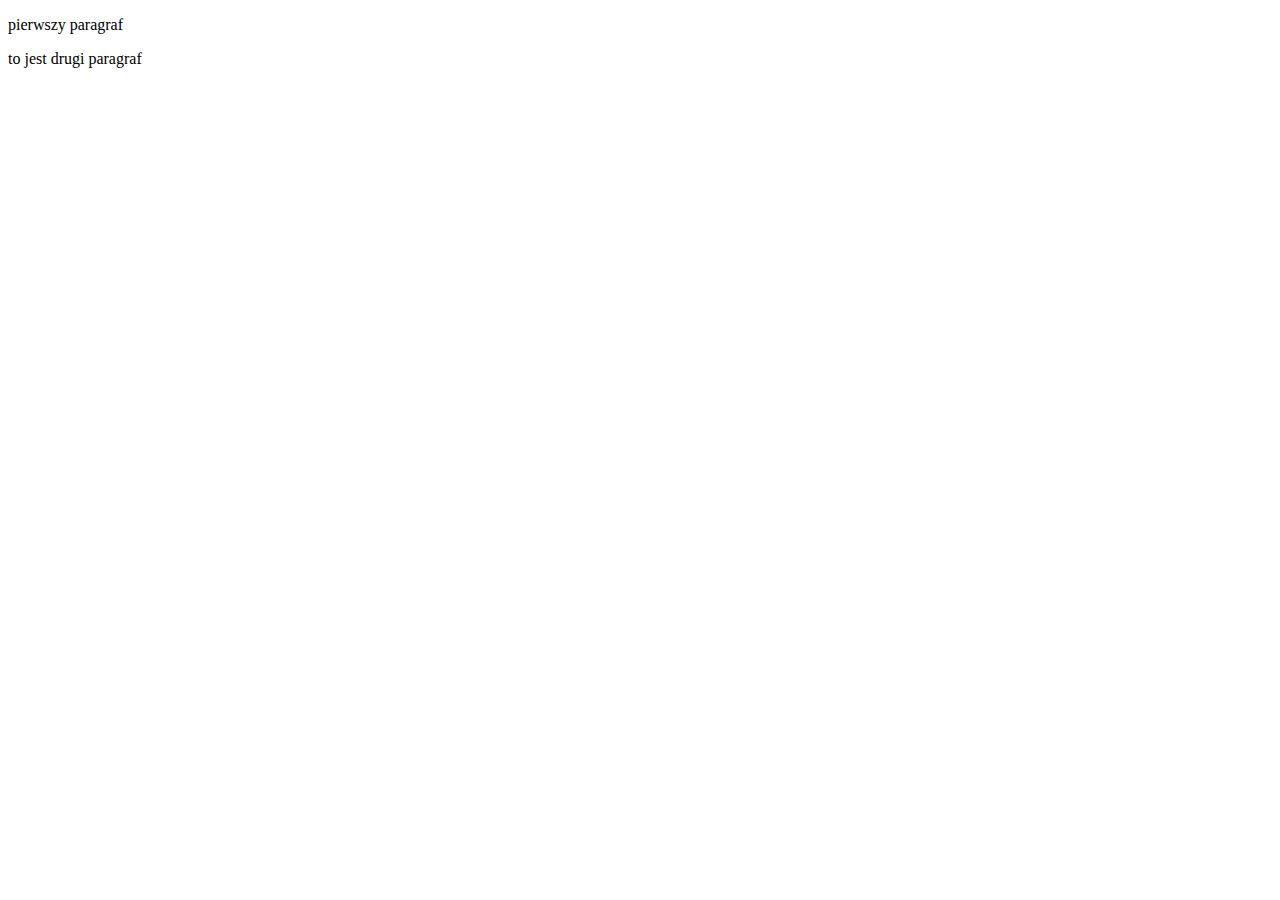
==== index.html @ 1196dfb1 "Dodano paragrafy na gałęzi master" ====
<!DOCTYPE html>
<html lang="en">
<head>
    <meta charset="UTF-8">
    <meta name="viewport" content="width=device-width, initial-scale=1.0">
    <meta http-equiv="X-UA-Compatible" content="ie=edge">
    <title>Document</title>
</head>
<body>
</p>pierwszy paragraf  
<p> to jest drugi paragraf
</body>
</html>
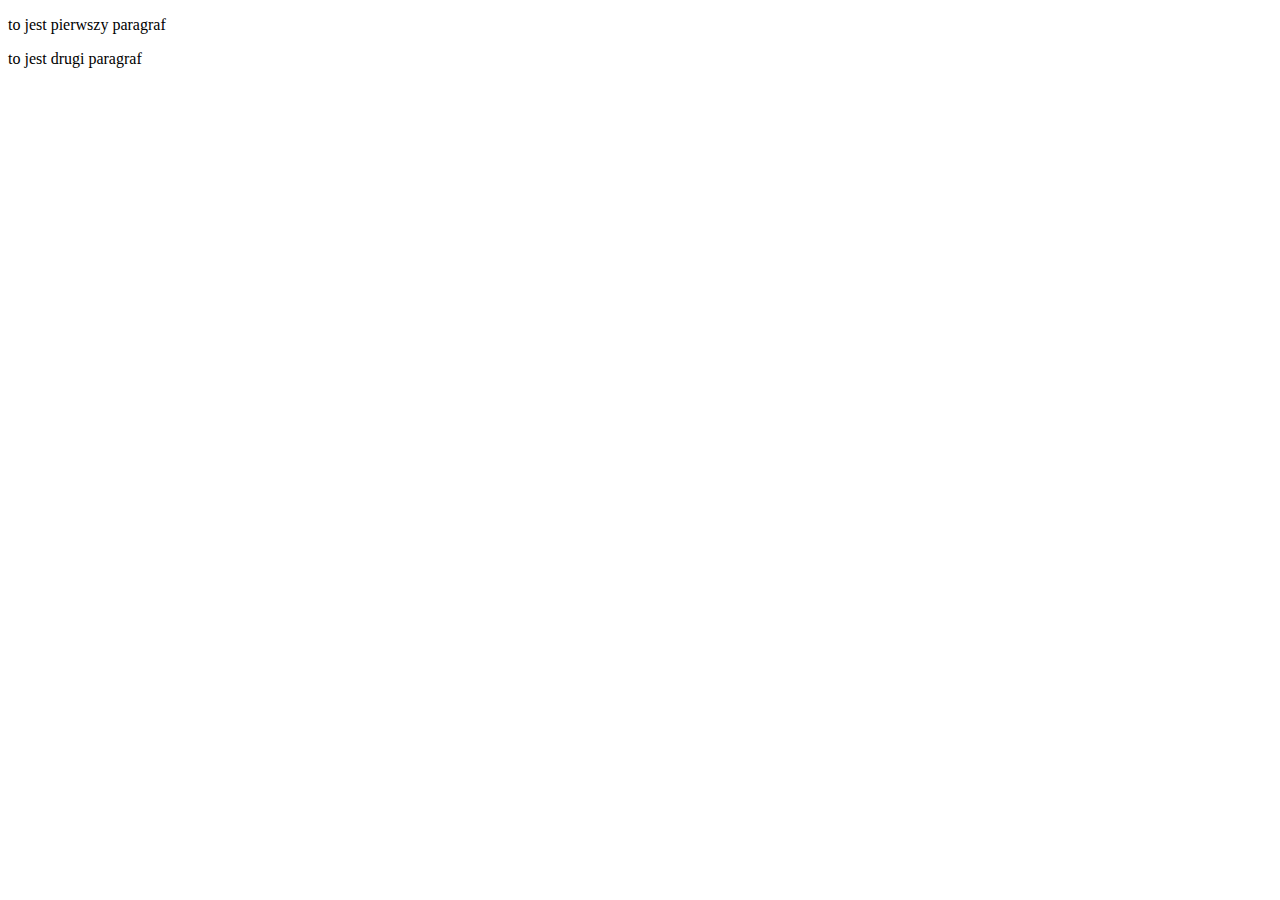
==== commit e9807193: "dodano pierwszy paragraf na gałęzi master" ====
--- a/index.html
+++ b/index.html
@@ -7,7 +7,7 @@
     <title>Document</title>
 </head>
 <body>
-</p>pierwszy paragraf  
+<p> to jest pierwszy paragraf  
 <p> to jest drugi paragraf
 </body>
 </html>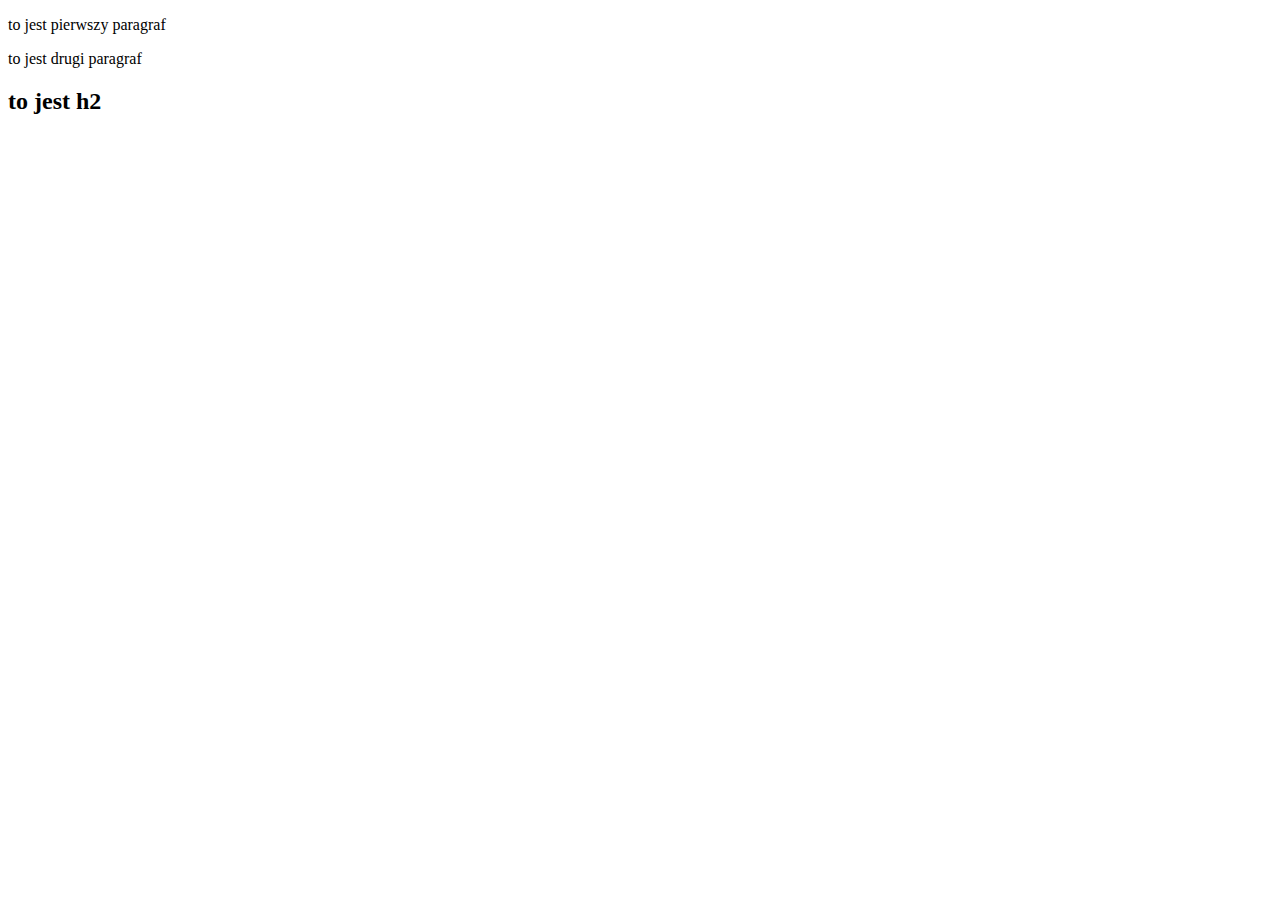
==== commit ac6044d2: "dodano h2" ====
--- a/index.html
+++ b/index.html
@@ -9,5 +9,6 @@
 <body>
 <p> to jest pierwszy paragraf  
 <p> to jest drugi paragraf
+<h2>to jest h2
 </body>
 </html>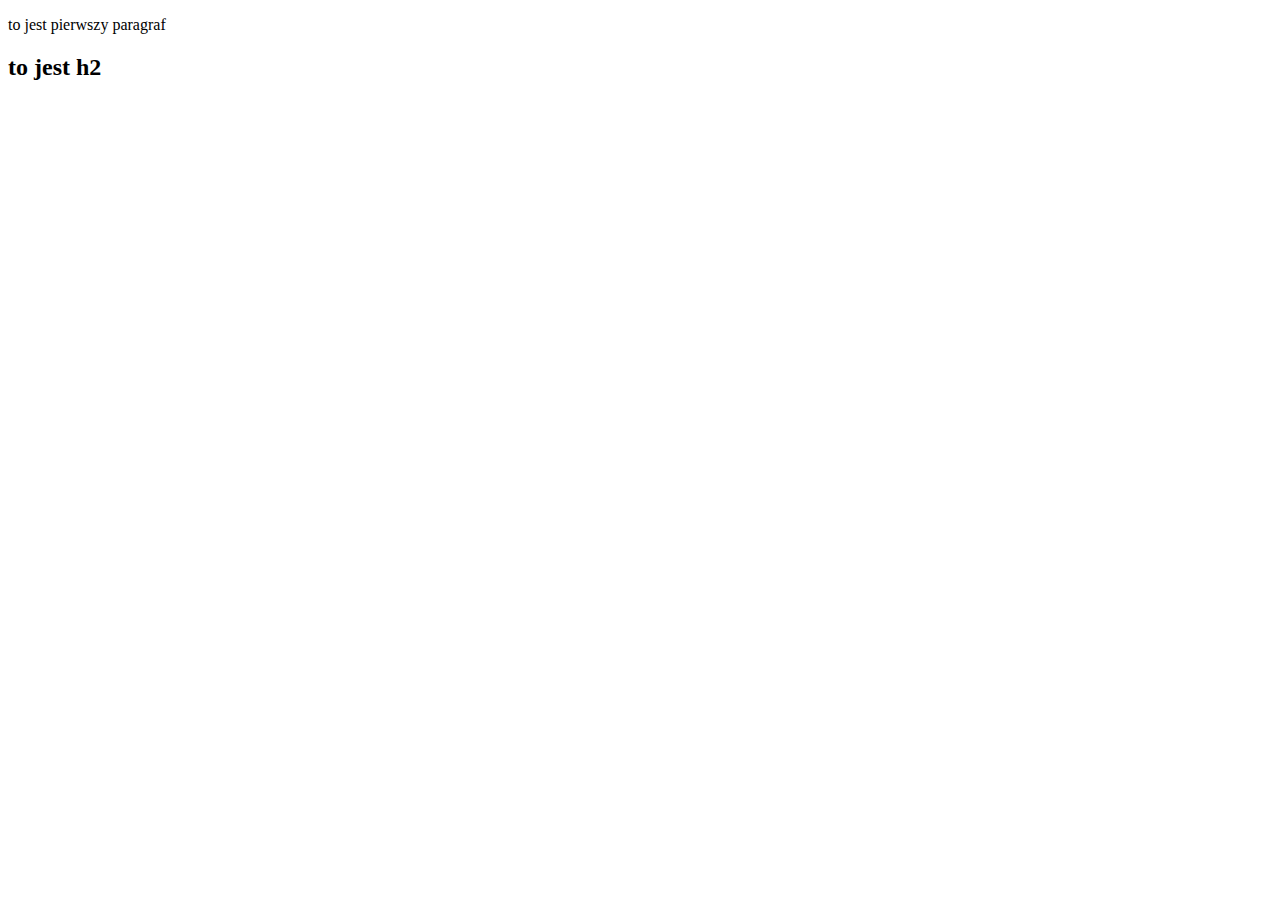
==== commit bab017a1: "merge master with alfa-version" ====
--- a/index.html
+++ b/index.html
@@ -8,7 +8,6 @@
 </head>
 <body>
 <p> to jest pierwszy paragraf  
-<p> to jest drugi paragraf
 <h2>to jest h2
 </body>
 </html>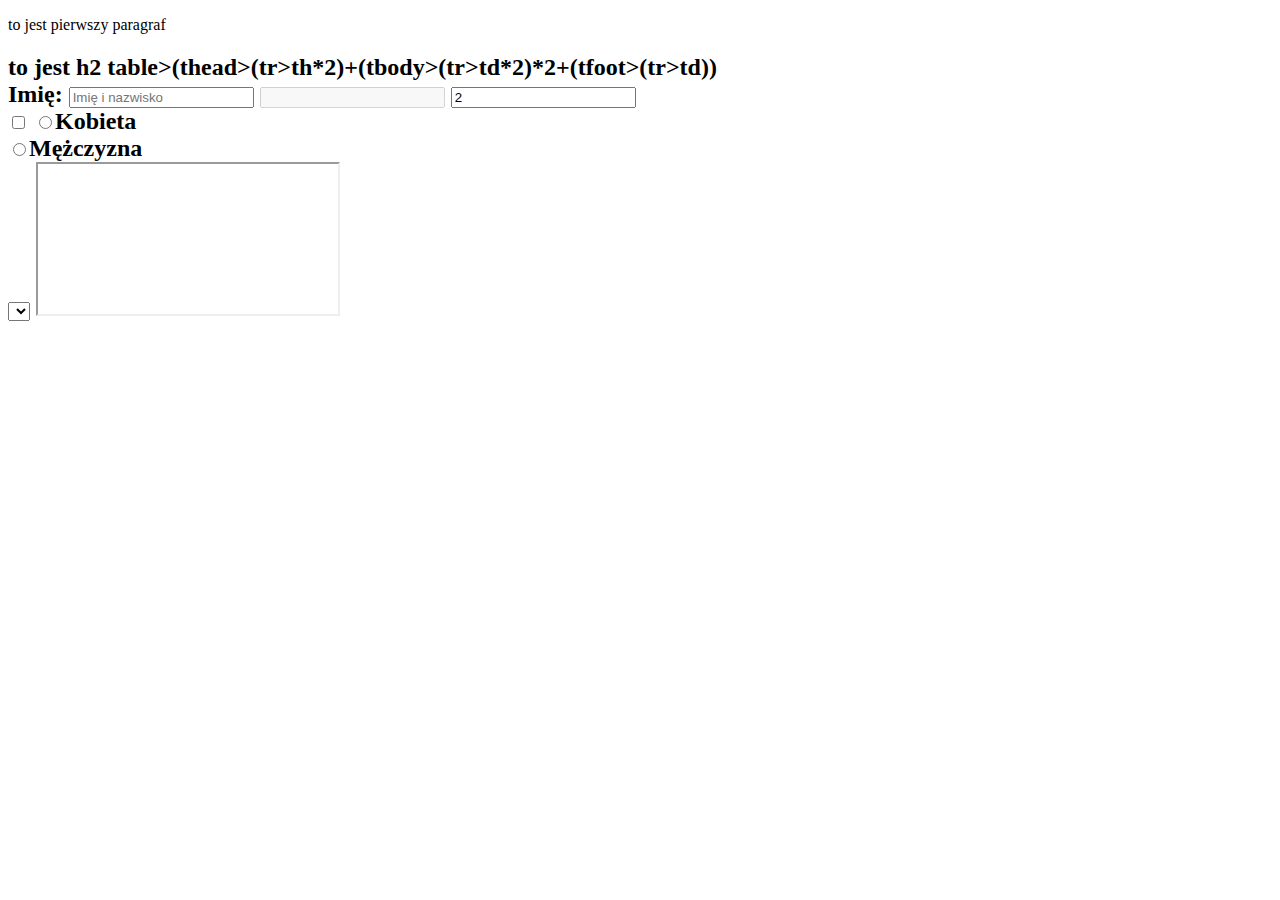
==== commit ba7128dc: "warsztaty" ====
--- a/index.html
+++ b/index.html
@@ -10,4 +10,52 @@
 <p> to jest pierwszy paragraf  
 <h2>to jest h2
 </body>
-</html>+</html>
+<!-- Table -->
+table>(thead>(tr>th*2)+(tbody>(tr>td*2)*2+(tfoot>(tr>td))
+
+<!-- Formularz -->
+<form action=""method 'Post'>
+    <label for='user-name'>Imię:</label>
+    <input id='user-name' type='text' name='user-name' placeholder="Imię i nazwisko">
+    <input type='email' name='email' id='email' disabled>
+    <input type="number" name='number' value=2><br>
+
+    <input type= "checkbox" name='agreement' id='agreement' required>
+    <label for ='agreement'><Wyrażam zgodę./..</label>
+
+
+    <label><input type='radio' name= 'gender'>Kobieta</label><br>
+    <label><input type='radio' name= 'gender'>Mężczyzna</label><br>
+
+
+    <select name='cities'>
+        <option value='Warszawa'</option>
+        <option value='Kraków'</option>
+        <option value='Gdańsk'</option>
+        </select>
+
+    <!DOCTYPE html>
+    <html lang="en">
+    <head>
+        <meta charset="UTF-8">
+        <meta name="viewport" content="width=device-width, initial-scale=1.0">
+        <meta http-equiv="X-UA-Compatible" content="ie=edge">
+        <title>Document</title>
+    </head>
+    <body>
+        <!-- Iframe -->
+        <iframe src="https://www.youtube.com/watch?v=3jt6q65PvPU">
+
+
+            <svg style="height: 100px;">
+                    <path d="M30.148 5.588c-2.934-3.42-7.288-5.588-12.148-5.588-8.837 0-16 7.163-16
+                    16s7.163 16 16 16c4.86 0 9.213-2.167 12.148-5.588l-10.148-10.412 10.148-
+                    10.412zM22 3.769c1.232 0 2.231 0.999 2.231 2.231s-0.999 2.231-2.231 2.231-2.231-
+                    0.999-2.231-2.231c0-1.232 0.999-2.231 2.231-2.231z"></path>
+                    </svg>
+                    
+    </body>
+    </html>    
+
+
